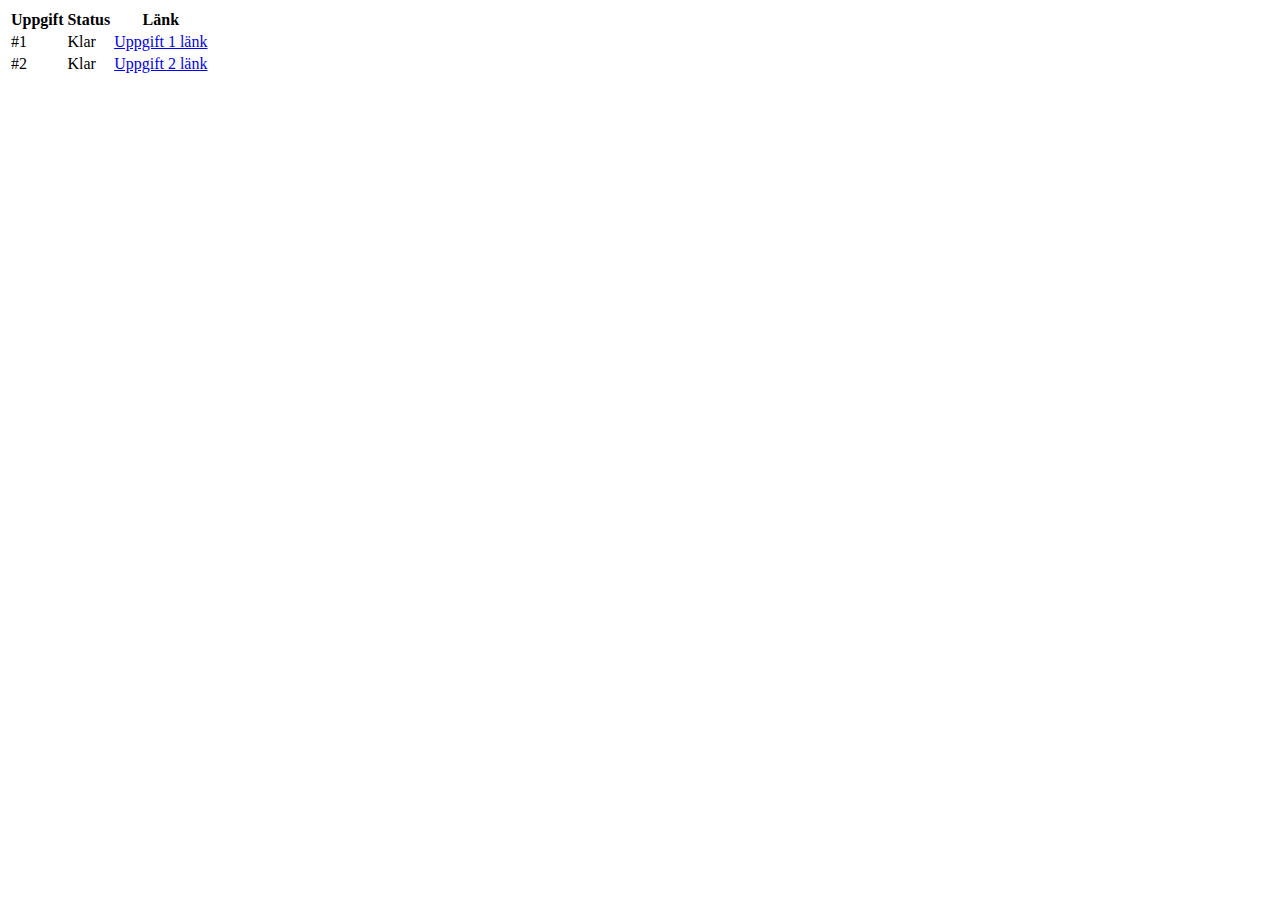
==== assets/index.html @ 38196723 "ww" ====
<!DOCTYPE html>
<html>
 <head>
 <title></title>
  <meta charset="UTF-8">
  <link rel="stylesheet" type="text/css" href="style.css">
 </head> 
 <body> 
  <table text-align="center">
  <thead>
   <tr>
	    <th> Uppgift </th>
	    <th> Status </th>
	    <th> Länk </th>
   </tr>
   </thead>
   <tbody>
   <tr>
	    <td>#1</td>
	    <td>Klar</td>
	    <td><a href="page/uppgift1.html"> <span> Uppgift 1 länk</span></a></td>
   </tr>
   <tr>
	    <td>#2</td>
	    <td>Klar</td>
	    <td><a href="page/uppgift2.html"><span> Uppgift 2 länk</span></a>
      </td>
   </tr>
   
   </tbody> 
   </table>
 </body> 
</html>
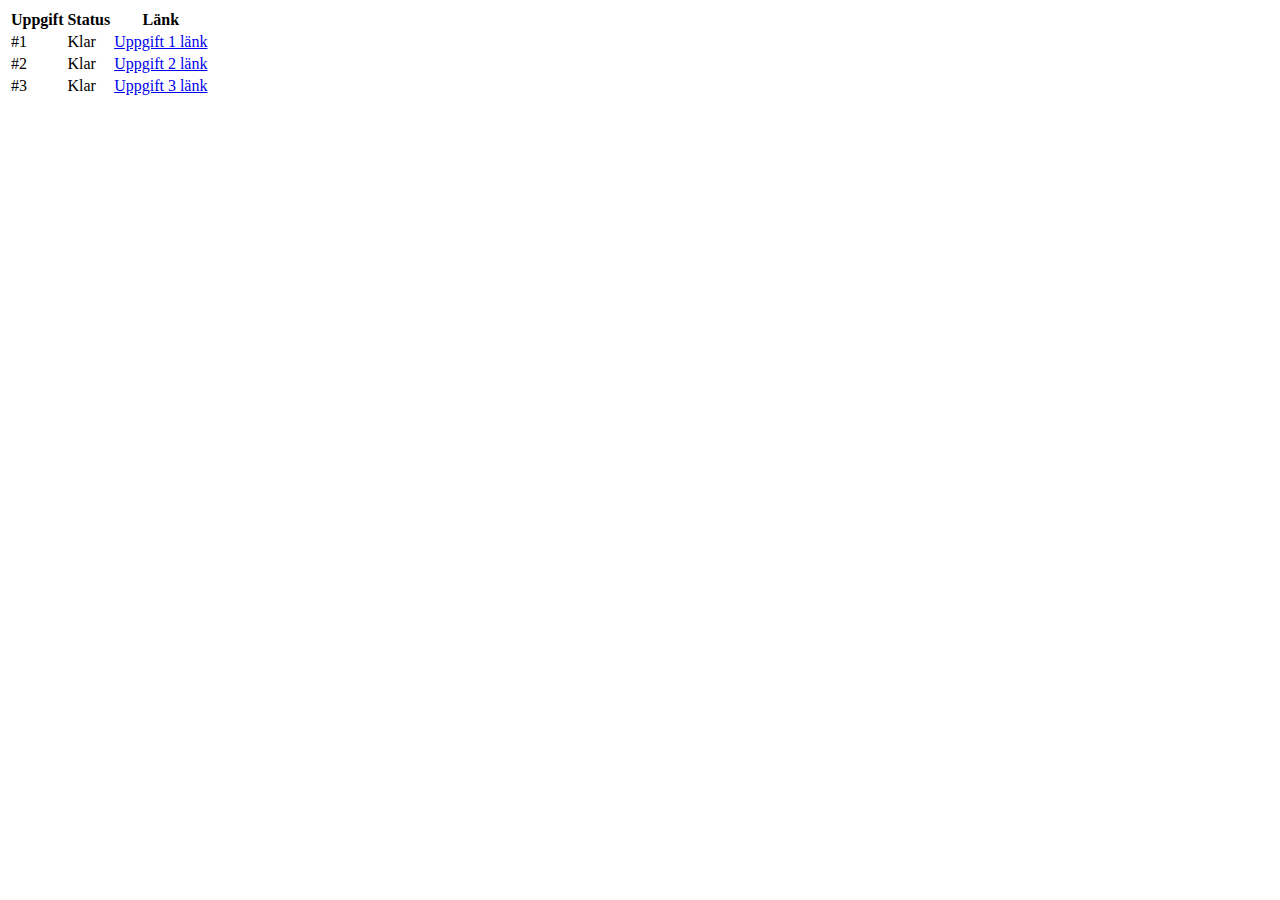
==== commit d144142d: "ok" ====
--- a/assets/index.html
+++ b/assets/index.html
@@ -1,12 +1,12 @@
 <!DOCTYPE html>
 <html>
  <head>
- <title></title>
+ <title>Webbutveckling</title>
   <meta charset="UTF-8">
   <link rel="stylesheet" type="text/css" href="style.css">
  </head> 
  <body> 
-  <table text-align="center">
+  <table>
   <thead>
    <tr>
 	    <th> Uppgift </th>
@@ -26,6 +26,12 @@
 	    <td><a href="page/uppgift2.html"><span> Uppgift 2 länk</span></a>
       </td>
    </tr>
+    <tr>
+      <td>#3</td>
+      <td>Klar</td>
+      <td><a href="page/uppgift3.html"><span> Uppgift 3 länk</span></a>
+      </td>
+   </tr>
    
    </tbody> 
    </table>
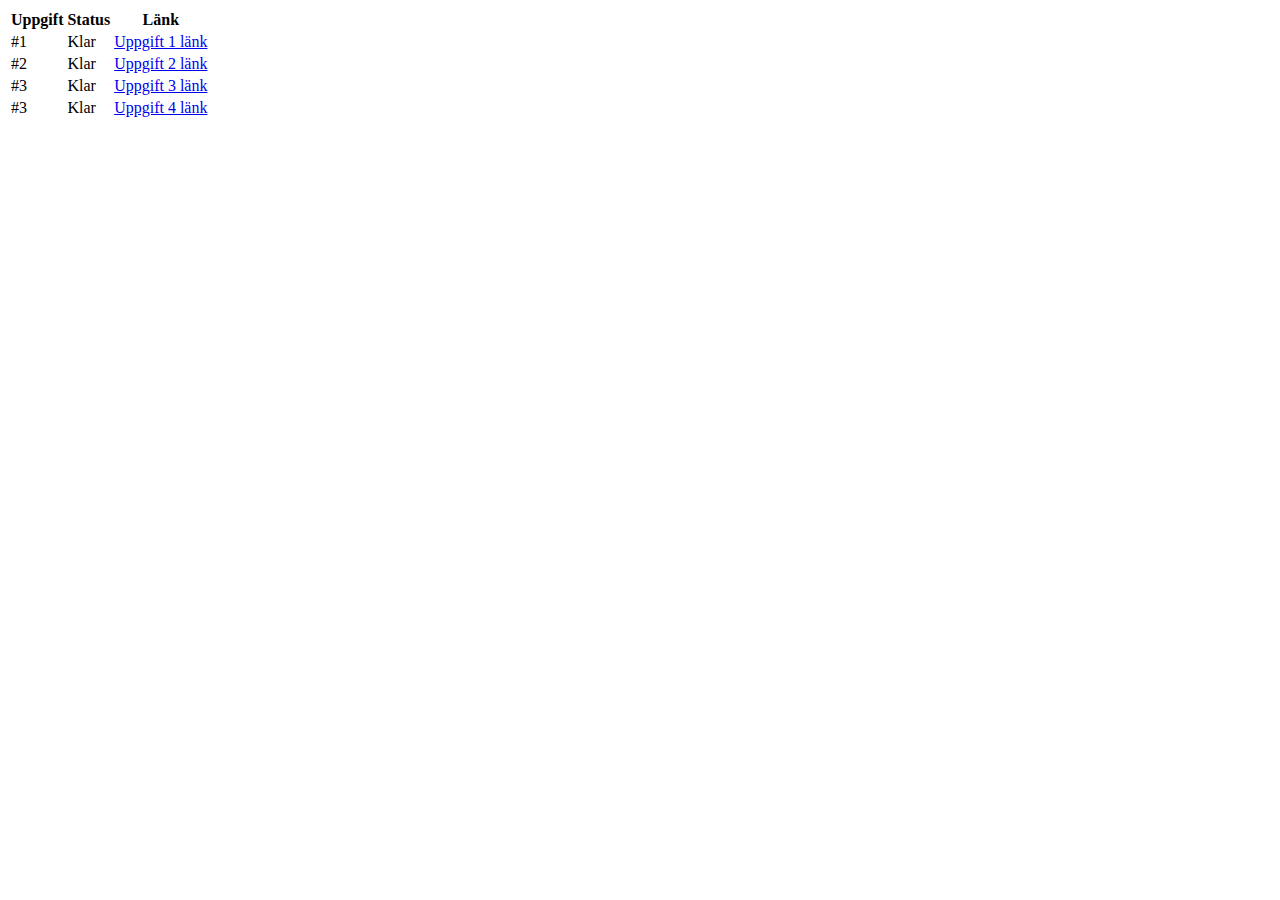
==== commit 4db27da2: "aa" ====
--- a/assets/index.html
+++ b/assets/index.html
@@ -32,6 +32,12 @@
       <td><a href="page/uppgift3.html"><span> Uppgift 3 länk</span></a>
       </td>
    </tr>
+    <tr>
+      <td>#3</td>
+      <td>Klar</td>
+      <td><a href="page/uppgift4.html"><span> Uppgift 4 länk</span></a>
+      </td>
+   </tr>
    
    </tbody> 
    </table>
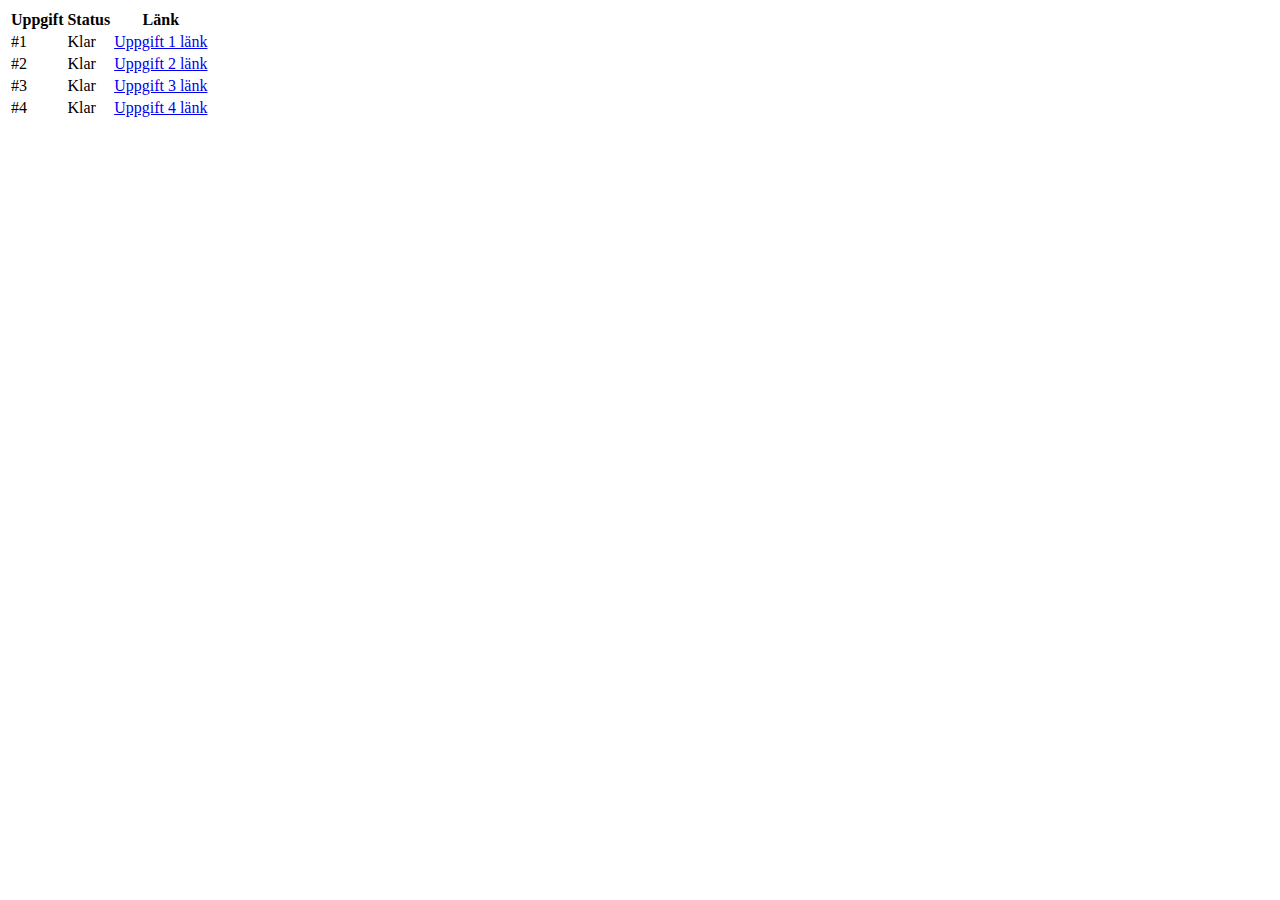
==== commit 9b374262: "ad" ====
--- a/assets/index.html
+++ b/assets/index.html
@@ -33,7 +33,7 @@
       </td>
    </tr>
     <tr>
-      <td>#3</td>
+      <td>#4</td>
       <td>Klar</td>
       <td><a href="page/uppgift4.html"><span> Uppgift 4 länk</span></a>
       </td>
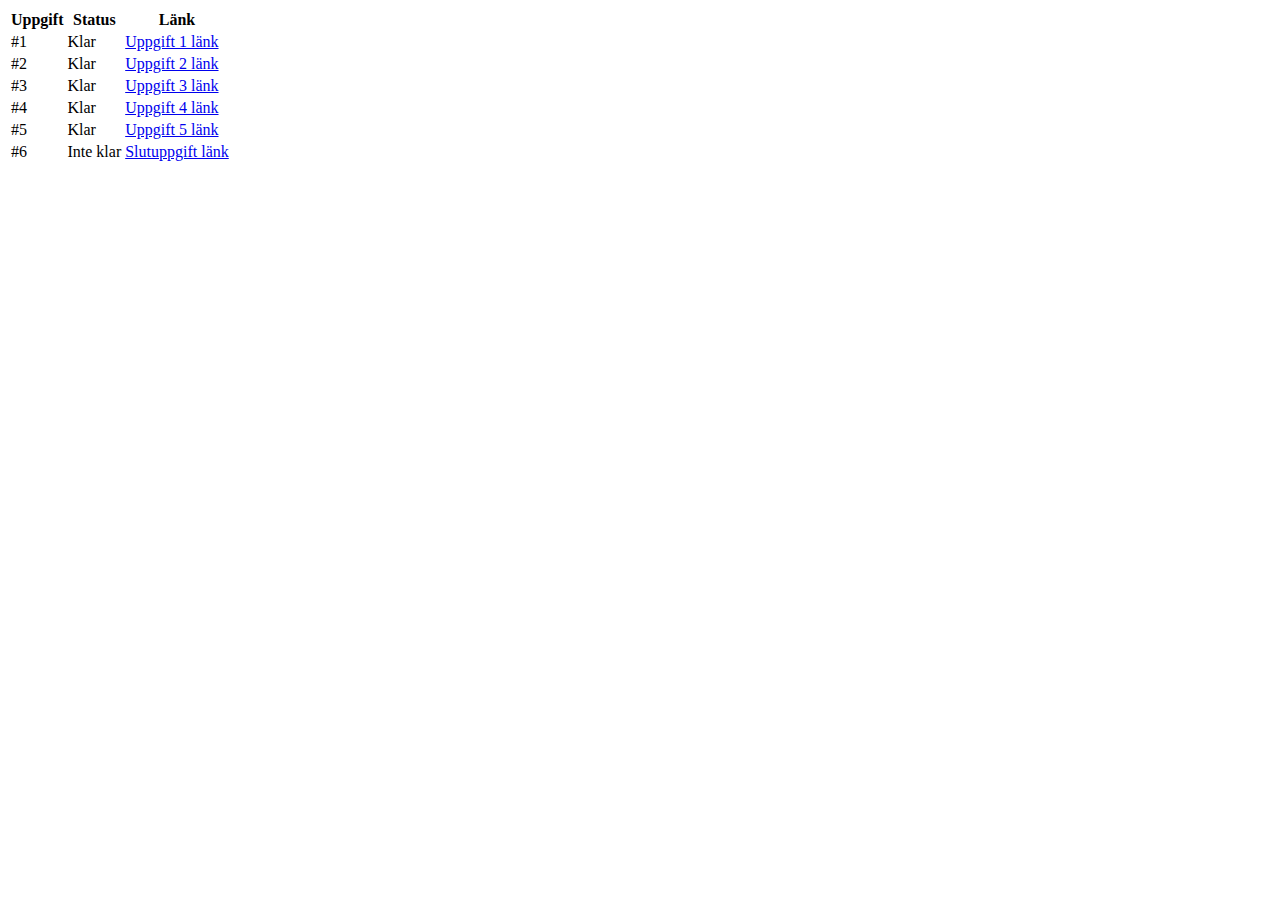
==== commit a4e27f45: "aa" ====
--- a/assets/index.html
+++ b/assets/index.html
@@ -38,6 +38,18 @@
       <td><a href="page/uppgift4.html"><span> Uppgift 4 länk</span></a>
       </td>
    </tr>
+   <tr>
+      <td>#5</td>
+      <td>Klar</td>
+      <td><a href="page/uppgift5.html"><span> Uppgift 5 länk</span></a>
+      </td>
+   </tr>
+   <tr>
+      <td>#6</td>
+      <td>Inte klar</td>
+      <td><a href="page/slutuppgift.html"><span> Slutuppgift länk</span></a>
+      </td>
+   </tr>
    
    </tbody> 
    </table>
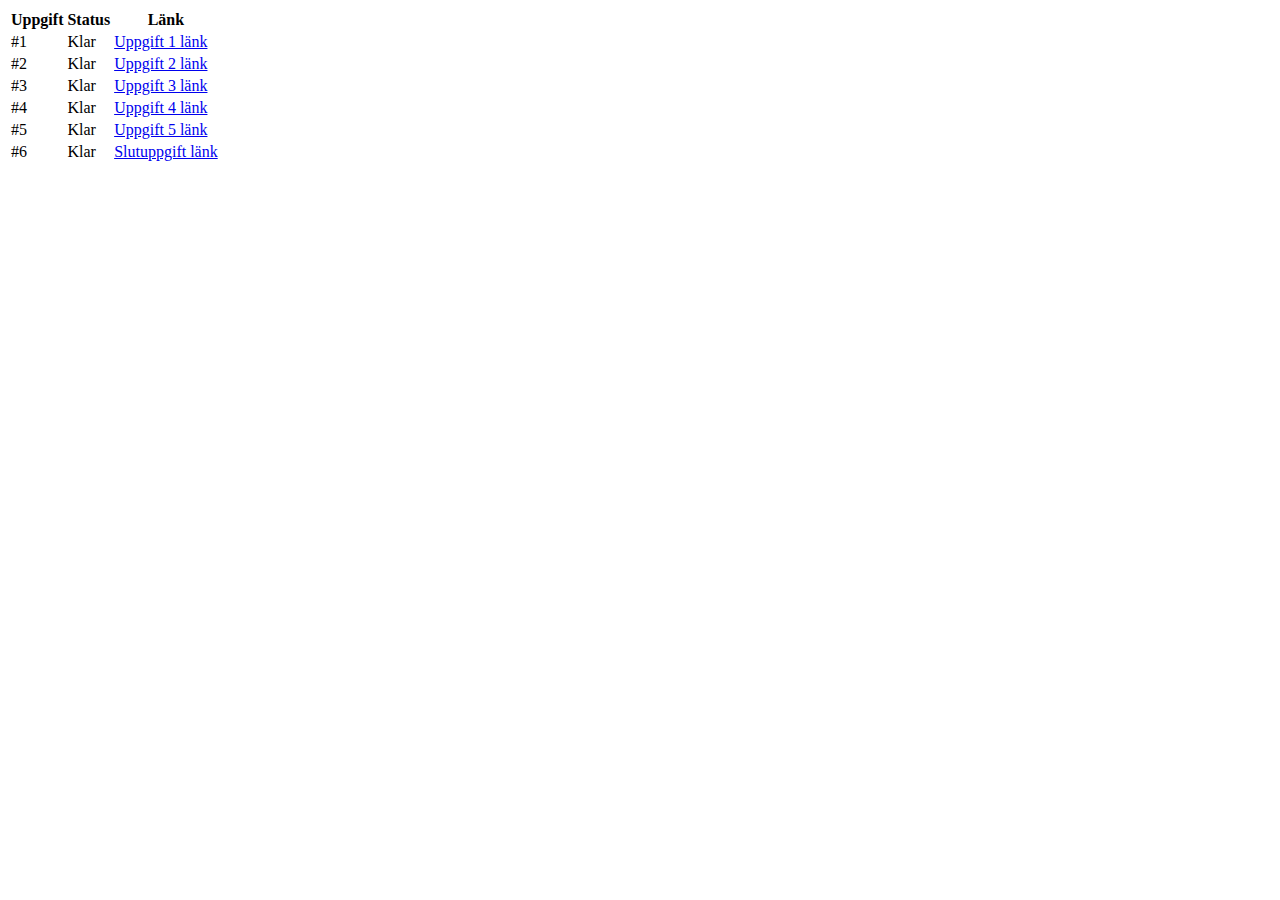
==== commit f5413feb: "klar" ====
--- a/assets/index.html
+++ b/assets/index.html
@@ -46,7 +46,7 @@
    </tr>
    <tr>
       <td>#6</td>
-      <td>Inte klar</td>
+      <td>Klar</td>
       <td><a href="page/slutuppgift.html"><span> Slutuppgift länk</span></a>
       </td>
    </tr>
